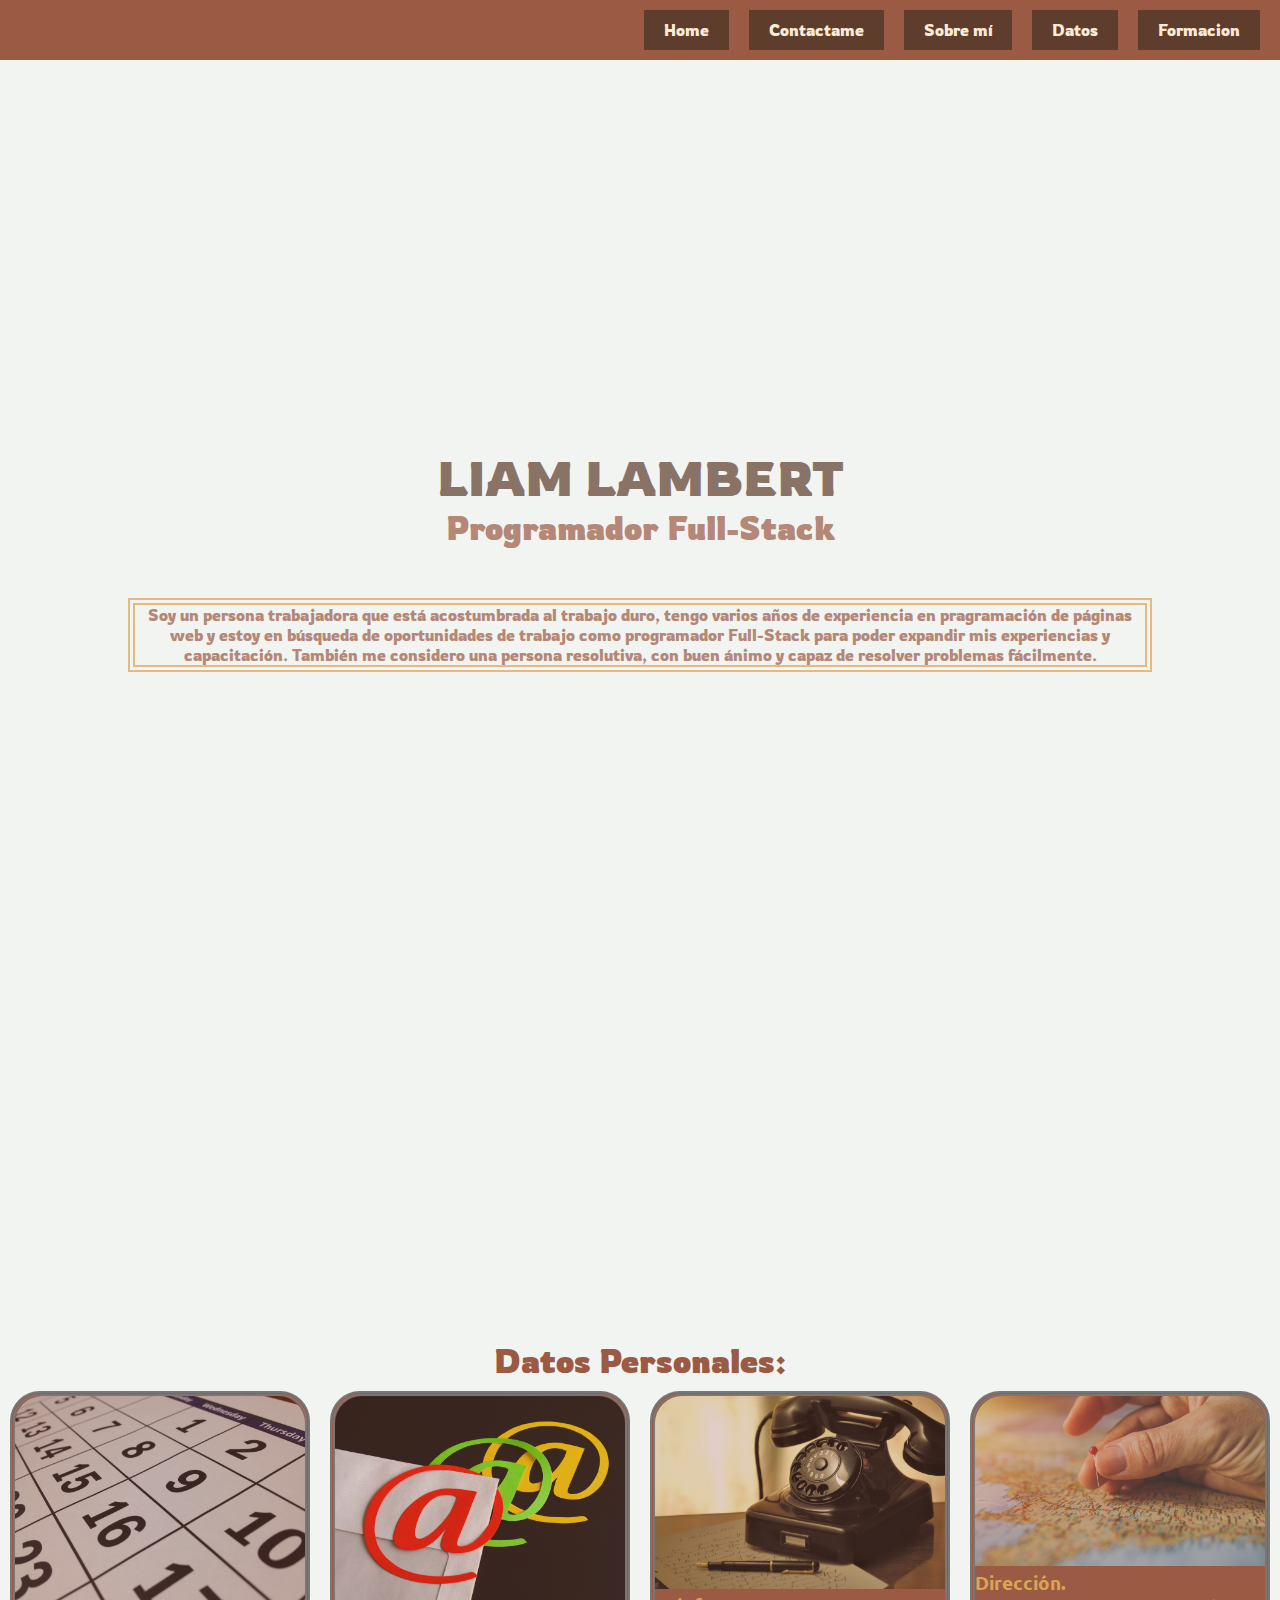
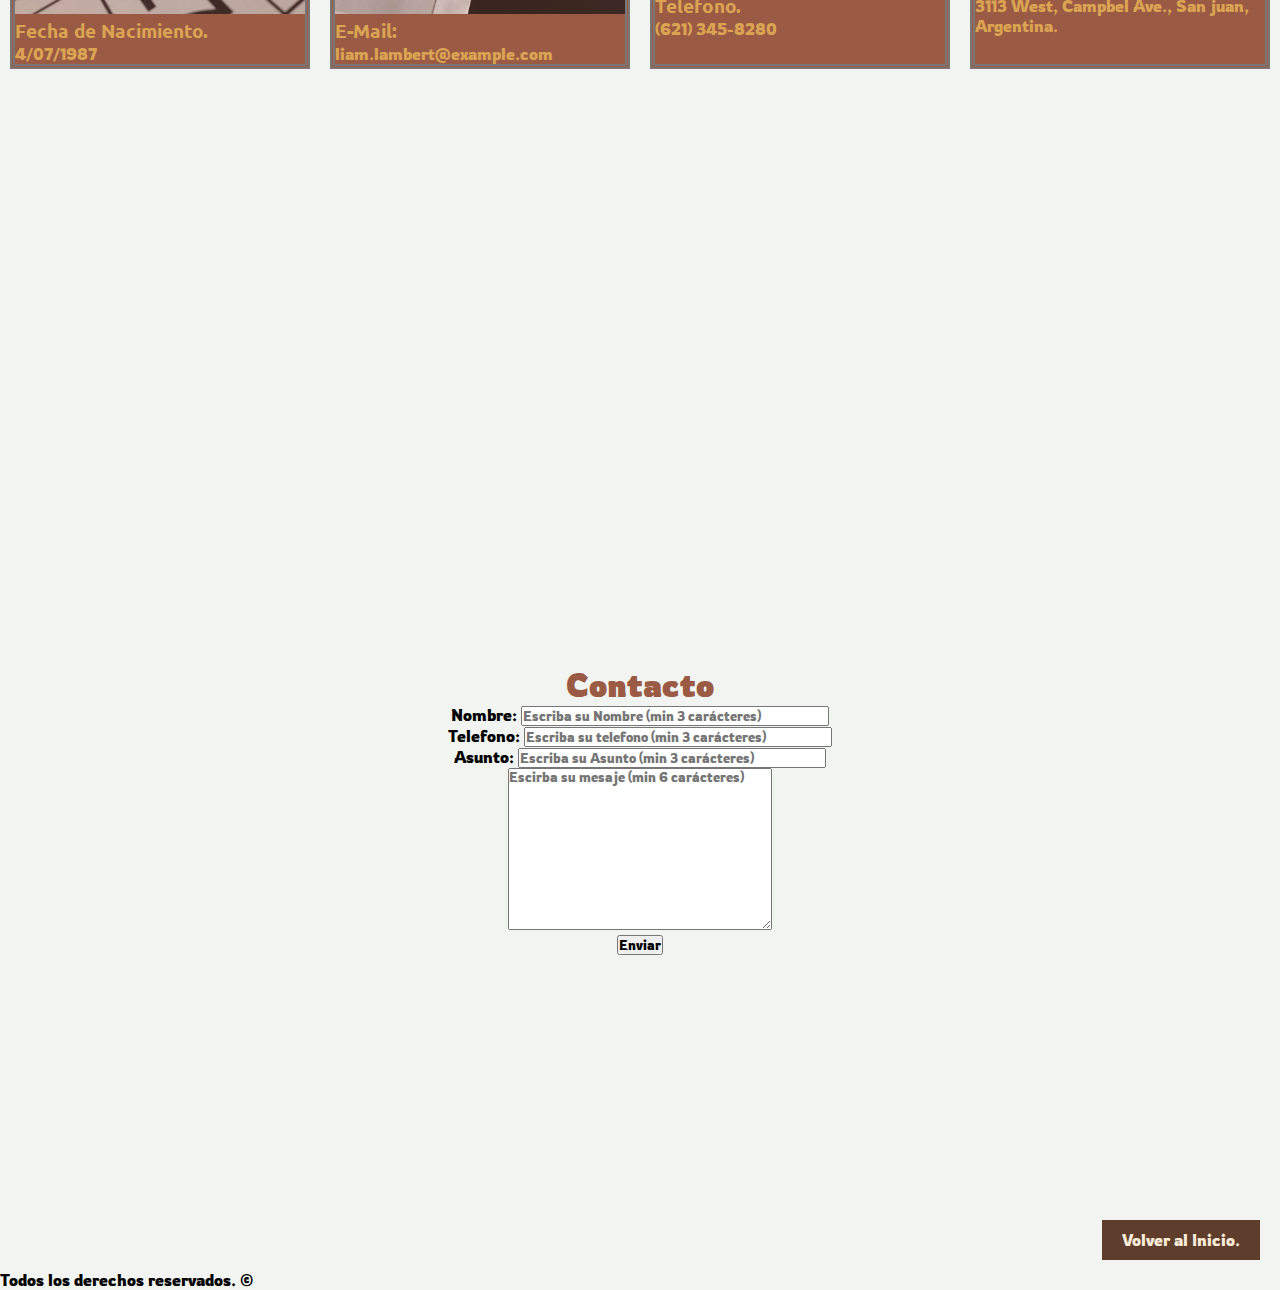
==== index.html @ 2ee97b22 "Add files via upload" ====
<!DOCTYPE html>
<html lang="en">
<head>
    <link rel="preconnect" href="https://fonts.googleapis.com">
    <link rel="preconnect" href="https://fonts.gstatic.com" crossorigin>
    <link href="https://fonts.googleapis.com/css2?family=Ubuntu:wght@300&display=swap" rel="stylesheet">
    <link rel="preconnect" href="https://fonts.googleapis.com">
    <link rel="preconnect" href="https://fonts.gstatic.com" crossorigin>
    <link href="https://fonts.googleapis.com/css2?family=Rowdies&display=swap" rel="stylesheet">
    <meta charset="UTF-8">
    <meta http-equiv="X-UA-Compatible" content="IE=edge">
    <meta name="viewport" content="width=device-width, initial-scale=1.0">
    <title>Liam Lambert - C.V.</title>
    <link rel="stylesheet" href="css/estilos.css">
</head>
<body>
    <header>
        <nav>
            <ul class="ul1">
                <a href="#inicio" class="sacardeco">
                    <li class="lis">Home</li>
                </a>
                <a href="#contacto" class="sacardeco">
                    <li class="lis">Contactame</li>
                </a>
                <a href="#sobre" class="sacardeco">
                    <li class="lis">Sobre mí</li>
                </a>
                <a href="#trabajos" class="sacardeco">
                    <li class="lis">Datos</li>
                </a>
                <a href="pagina2.html" class="sacardeco">
                    <li class="lis">Formacion</li>
                </a>
                
            </ul>
        </nav>
    </header>
    <main>
        <section id="inicio" class="opacidad">
            <h1 id="sobre">Liam Lambert</h1>
            <h2>Programador Full-Stack</h2>
            <p>Soy un persona trabajadora que está acostumbrada al trabajo duro, tengo varios años de experiencia en pragramación de páginas web y estoy en búsqueda de oportunidades de trabajo como programador Full-Stack para poder expandir mis experiencias y capacitación. También me considero una persona resolutiva, con buen ánimo y capaz de resolver problemas fácilmente.</p>
        </section>
        <section id="trabajos">
            <h2>Datos Personales:</h2>
            <div class="trab-lista">
                <div class="detalles">
                    <img src="image/01.jpg" alt="">
                    <h3>Fecha de Nacimiento.</h3>
                    <p>4/07/1987</p>
                </div>
                <div class="detalles">
                    <img src="image/02.jpg" alt="">
                    <h3>E-Mail:</h3>
                    <p>liam.lambert@example.com</p>
                </div>
                <div class="detalles">
                    <img src="image/03.jpg" alt="">
                    <h3>Telefono.</h3>
                    <p>(621) 345-8280</p>
                </div>
                <div class="detalles">
                    <img src="image/04.jpg" alt="">
                    <h3>Dirección.</h3>
                    <p>3113 West, Campbel Ave., San juan, Argentina.</p>
                </div>
            </div>
        </section>
        <section id="contacto">
            <h2>Contacto</h2>
            <form action="">
                <div>
                    <label for="">Nombre:</label>
                    <input type="text" placeholder="Escriba su Nombre (min 3 carácteres)" id="nn" size="30">
                </div>
                <div>
                    <label for="">Telefono:</label>
                    <input type="text" placeholder="Escriba su telefono (min 3 carácteres)" id="cel" size="30">
                </div>
                <div>
                    <label for="">Asunto:</label>
                    <input type="text" placeholder="Escriba su Asunto (min 3 carácteres)" id="asunto" size="30">
                </div>
                <div>
                    <label for=""></label>
                    <textarea name="mensaje" id="msj" cols="30" rows="10" placeholder="Escirba su mesaje (min 6 carácteres)" required></textarea>
                </div>
                <button type="submit" onclick="gracias()">Enviar</button>
            </form>
        </section>
    </main>
    <footer>
        <nav>
            <ul>
                <a href="index.html#inicio" class="sacardeco">
                    <li>
                        Volver al Inicio.
                    </li>
                </a>
                
            </ul>
            <p>
                Todos los derechos reservados. ©
            </p>
        </nav>
    </footer>
    <script src="js/funciones.js"></script>
</body>
</html>
---- css/estilos.css ----
*{
    box-sizing: border-box;
    margin: 0%;
    padding: 0%;
    font-family: 'Rowdies', cursive;
}
@media only screen and (max-width: 600px) {
    section#inicio h1 {
        font-size: 40px;
    }
    section{
        margin-top: auto auto auto auto;
    }
    .ul1{
    
        padding: 3px;
        
        list-style: none;
        justify-content: right;
        
    }
    .lis{
        padding: auto auto auto auto;
        color: antiquewhite;
        margin-left: 1px;
        margin-right: 1px;
        font-family: 'Courier New', Courier, monospace;
        background: rgb(94, 61, 44);
        text-decoration: none;
        font-size: 10px;
    }
    .opacidad{
        background-image: url("https://i.ibb.co/4pMbXWt/perfil.jpg" );
        background-size: 80px;
        background-position: top; 
        background-repeat: no-repeat;
        opacity: 0.7;
    }
    .trab-lista {
        display: table;
        
        justify-content: center;
    }
    .detalles{
        color: rgb(219, 164, 82);
        background-color: rgb(155, 90, 68);
        border: 5px double rgb(122, 118, 118);
        width: 50%;
        margin: 0;
        border-top-left-radius: 30px;
        border-top-right-radius: 30px;
    }
    .detalles img{
        width: 70%;
        border-top-left-radius: 27px;
        border-top-right-radius: 27px;
        opacity: .7;
    
    }
    section#trabajos h2{
        margin-top: 10px;
    }
    section#contacto{
    
        /*background-color: rgb(75, 74, 73);*/
        display: table;
       margin-bottom: auto;
        align-items: center;
        justify-content: center;
        text-align: center;
    }
    section#contacto h2{
        margin-top: auto;
    }
    
  }
body{
    background-color: rgb(242, 244, 241);
}
.sacardeco{
    text-decoration: none;
}
/**aqui estan los estilos de la etiqueta Header **/
header{
    background-color: rgb(155, 90, 68);
    position: sticky;
    top: 0;
    z-index: 1000;
}
nav ul{
    
    padding: 10px;
    display: flex;
    list-style: none;
    justify-content: right;
}
nav ul li{
    color: antiquewhite;
    margin-left: 10px;
    margin-right: 10px;
    padding: 10px 20px;
    background: rgb(94, 61, 44);
    text-decoration: none;
}

/**Aqui estan los estilos de la primera seccion del body**/
section{
    height: 100vh;
}
section#inicio{
    display: flex;
    flex-direction: column;
    align-items: center;
    justify-content: center;
    margin-bottom: 50px;
}
h1{
    color: rgba(94, 61, 44, 1);
    font-size: 3rem;
    text-transform: uppercase;
    margin-top: 150px;
}
h2{
    color: rgba(155, 90, 68, 1);
    font-size: 2rem;
    text-align: center;
}
h3{
    font-family: 'Ubuntu', sans-serif;
}
.opacidad{
    background-image: url("https://i.ibb.co/4pMbXWt/perfil.jpg" );
    background-size: auto;
    background-position: center; 
    background-repeat: no-repeat;
    opacity: 0.7;
}
section#inicio p{
    width: 80%;
    color: rgba(155, 90, 68, 1);
    font-size: 1rem;
    margin-top: 50px;
    margin-bottom: 50px;
    text-align: center;
    justify-content: center;
    border: 7px double rgb(219, 164, 82);
}
/**Aqui estan los estilos de la seccion trabajos**/
section#trabajos{
    display: flex;
    flex-direction: column;
    align-items: center;
    justify-content: center;
}
.trab-lista {
    display: flex;
    flex-wrap: wrap;
    justify-content: center;
}
.detalles{
    color: rgb(219, 164, 82);
    background-color: rgb(155, 90, 68);
    border: 5px double rgb(122, 118, 118);
    width: 300px;
    margin: 10px;
    border-top-left-radius: 30px;
    border-top-right-radius: 30px;
}
.detalles img{
    width: 100%;
    border-top-left-radius: 27px;
    border-top-right-radius: 27px;
    opacity: .7;

}
section#trabajos h2{
    margin-top: 100px;
}

/**Aqui estan los estilos de la seccion contacto**/
section#contacto{
    
    /*background-color: rgb(75, 74, 73);*/
    display: flex;
    flex-direction: column;
    align-items: center;
    justify-content: center;
    text-align: center;
}
section#contacto h2{
    margin-top: 100px;
}

/**Aqui estan los estilos del footer**/

.alinear{
    display: flex;
    flex-direction: column;
    align-items: center;
    justify-content: center;
}
.ajustar img{
        width: 100%;
        border-top-left-radius: 27px;
        border-top-right-radius: 27px;
        opacity: .7;
}

/**Aqui estan los estilos de la seccion secundarios de la pagina 2**/

section#secundario{
    width: 100%;
    margin-top: 100px;
    padding-top: 100px;
    text-align: center;
    justify-content: center;
    align-items: center;
    border: 10px double rgb(155, 90, 68);
}
.div1 {
    display: flex;
    flex-wrap: wrap;
    justify-content: center;
}
.detail {
    width: 300px;
    margin: 10px;
}
.detail img{
    width: 100%;
    opacity: .7;
}
.claseh3p {
    font-family: 'Ubuntu', sans-serif;
    text-align: center;
    justify-content: center;
    align-items: center;
    

}

.sectionh3{
    color: rgb(94, 61, 44);
}

.backg{
    background-color: rgb(219, 164, 82);
}

/**Aqui estan los estilos de la seccion Univ**/
section#univ{
    width: 100%;
    margin-top: 100px;
    padding-top: 100px;
    text-align: center;
    justify-content: center;
    align-items: center;
    border: 10px double rgb(155, 90, 68);

}

/**Aqui estan los estilos de la seccion Post**/

section#post{
    width: 100%;
    margin-top: 100px;
    padding-top: 100px;
    text-align: center;
    justify-content: center;
    align-items: center;
    border: 10px double rgb(155, 90, 68);

}
section#post img{
    height: 70%;
}
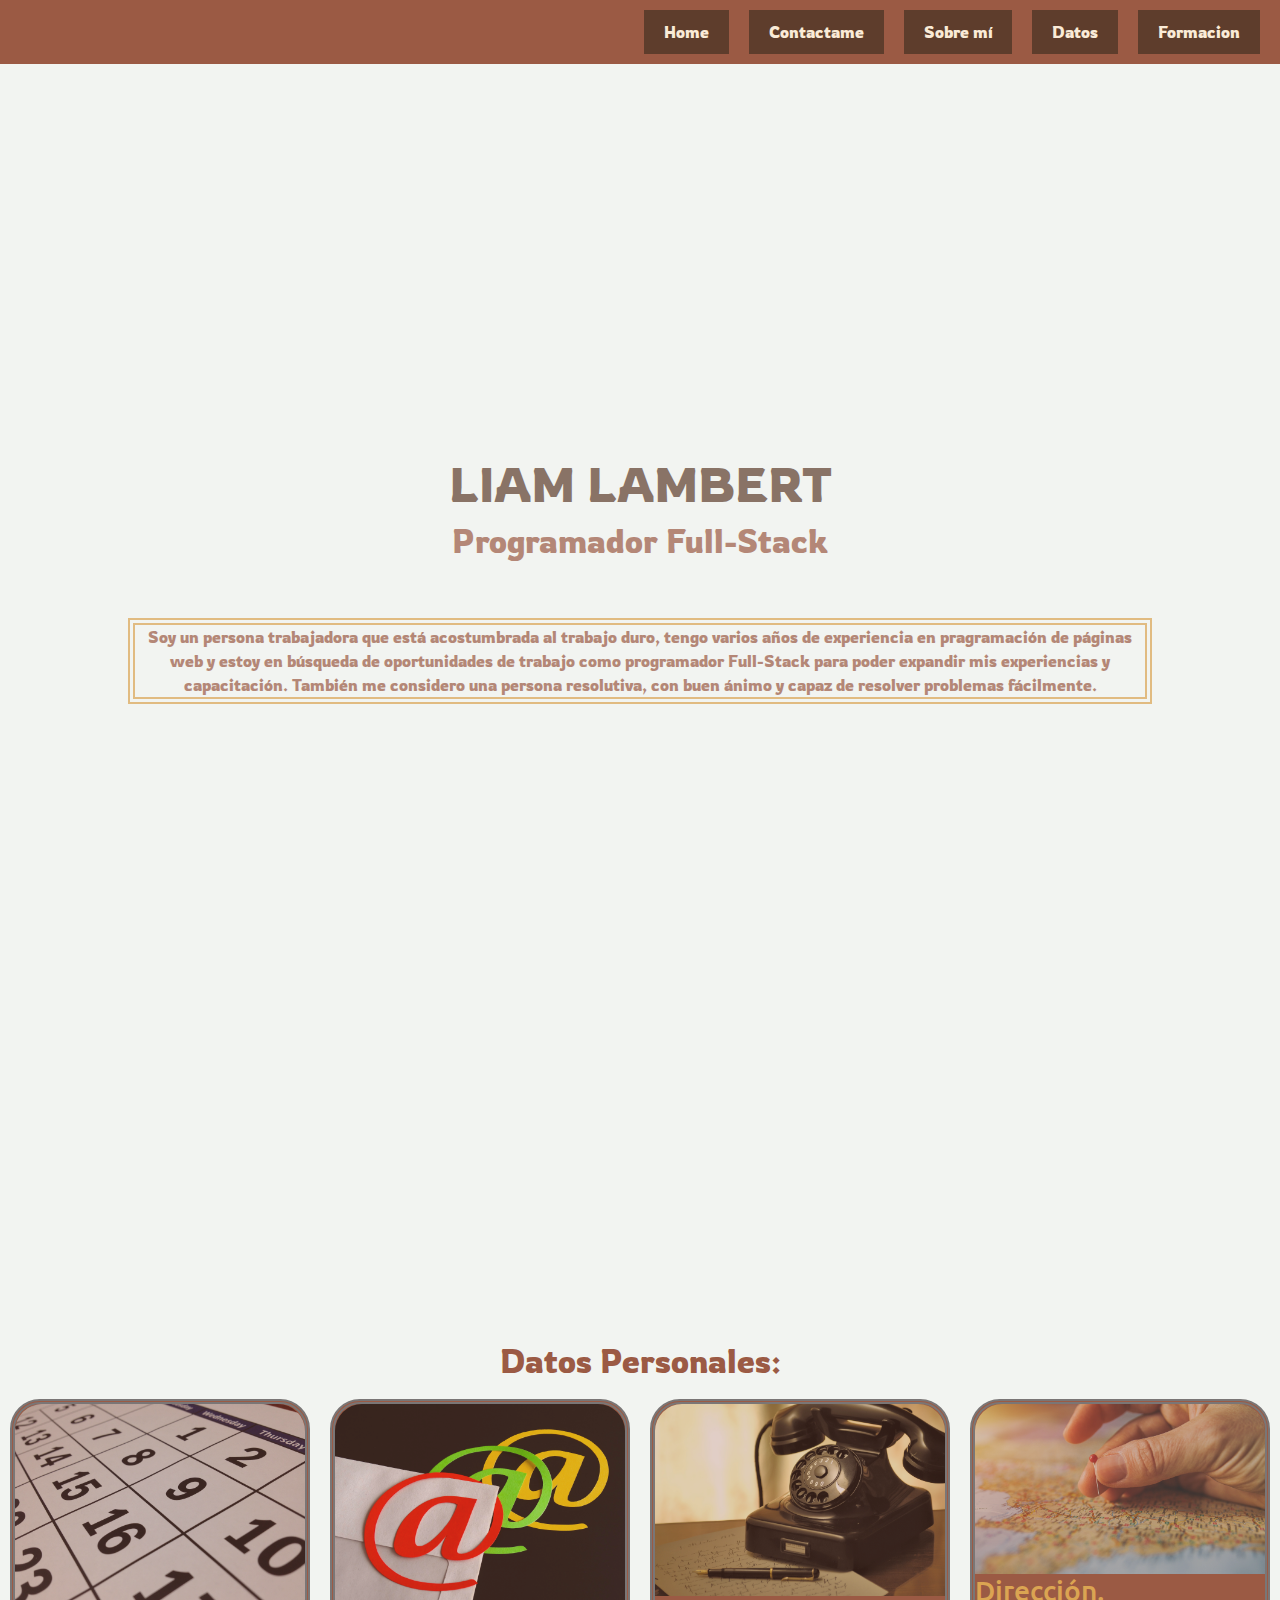
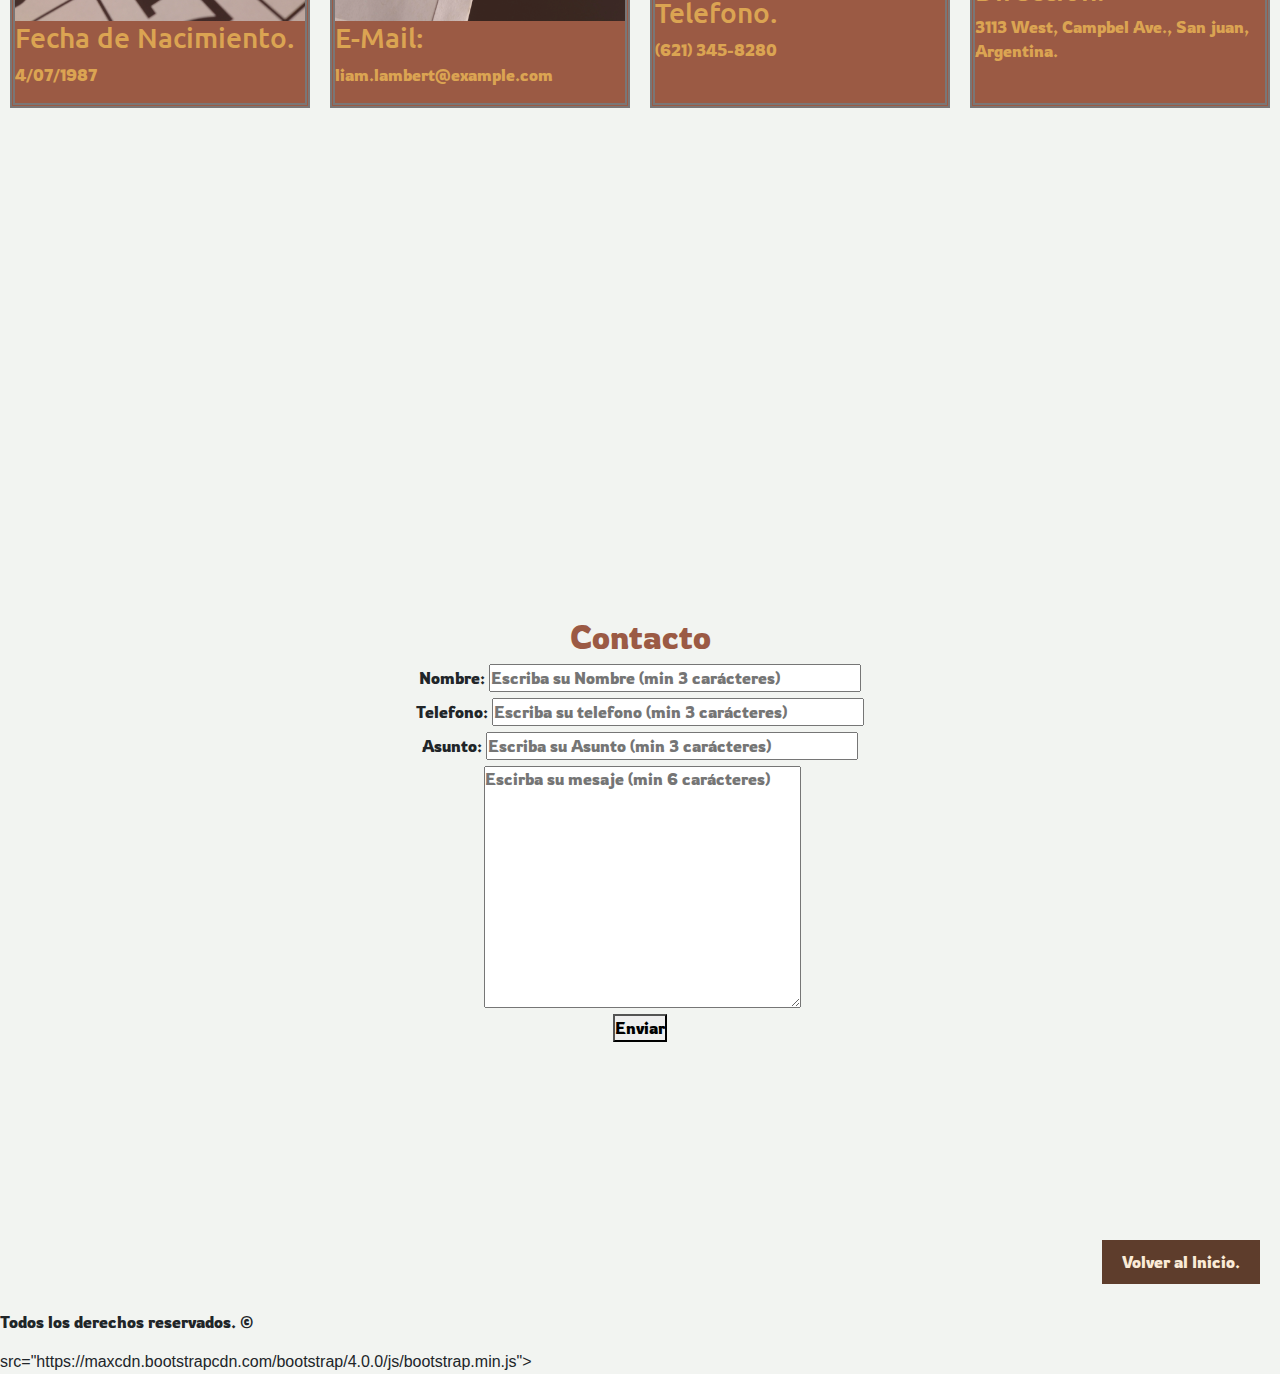
==== commit 17694d65: "Update index.html" ====
--- a/index.html
+++ b/index.html
@@ -1,6 +1,7 @@
 <!DOCTYPE html>
 <html lang="en">
 <head>
+    <link rel="stylesheet" href="https://maxcdn.bootstrapcdn.com/bootstrap/4.0.0/css/bootstrap.min.css">
     <link rel="preconnect" href="https://fonts.googleapis.com">
     <link rel="preconnect" href="https://fonts.gstatic.com" crossorigin>
     <link href="https://fonts.googleapis.com/css2?family=Ubuntu:wght@300&display=swap" rel="stylesheet">
@@ -106,5 +107,8 @@
         </nav>
     </footer>
     <script src="js/funciones.js"></script>
+    <script src="https://ajax.googleapis.com/ajax/libs/jquery/3.3.1/jquery.min.js"></script>
+    <script src="https://cdnjs.cloudflare.com/ajax/libs/popper.js/1.12.9/umd/popper.min.js"></script>
+    src="https://maxcdn.bootstrapcdn.com/bootstrap/4.0.0/js/bootstrap.min.js"></script>
 </body>
-</html>+</html>
--- a/css/estilos.css
+++ b/css/estilos.css
@@ -12,12 +12,9 @@
         margin-top: auto auto auto auto;
     }
     .ul1{
-    
         padding: 3px;
-        
         list-style: none;
-        justify-content: right;
-        
+        justify-content: right;   
     }
     .lis{
         padding: auto auto auto auto;
@@ -30,7 +27,7 @@
         font-size: 10px;
     }
     .opacidad{
-        background-image: url("https://i.ibb.co/4pMbXWt/perfil.jpg" );
+        background-image: url("https://i.ibb.co/4pMbXWt/perfil.jpg");
         background-size: 80px;
         background-position: top; 
         background-repeat: no-repeat;
@@ -38,7 +35,6 @@
     }
     .trab-lista {
         display: table;
-        
         justify-content: center;
     }
     .detalles{
@@ -55,16 +51,13 @@
         border-top-left-radius: 27px;
         border-top-right-radius: 27px;
         opacity: .7;
-    
     }
     section#trabajos h2{
         margin-top: 10px;
     }
     section#contacto{
-    
-        /*background-color: rgb(75, 74, 73);*/
         display: table;
-       margin-bottom: auto;
+        margin-bottom: auto;
         align-items: center;
         justify-content: center;
         text-align: center;
@@ -72,7 +65,6 @@
     section#contacto h2{
         margin-top: auto;
     }
-    
   }
 body{
     background-color: rgb(242, 244, 241);
@@ -171,7 +163,6 @@
     border-top-left-radius: 27px;
     border-top-right-radius: 27px;
     opacity: .7;
-
 }
 section#trabajos h2{
     margin-top: 100px;
@@ -235,8 +226,6 @@
     text-align: center;
     justify-content: center;
     align-items: center;
-    
-
 }
 
 .sectionh3{
@@ -256,7 +245,6 @@
     justify-content: center;
     align-items: center;
     border: 10px double rgb(155, 90, 68);
-
 }
 
 /**Aqui estan los estilos de la seccion Post**/
@@ -269,8 +257,7 @@
     justify-content: center;
     align-items: center;
     border: 10px double rgb(155, 90, 68);
-
 }
 section#post img{
     height: 70%;
-}+}
